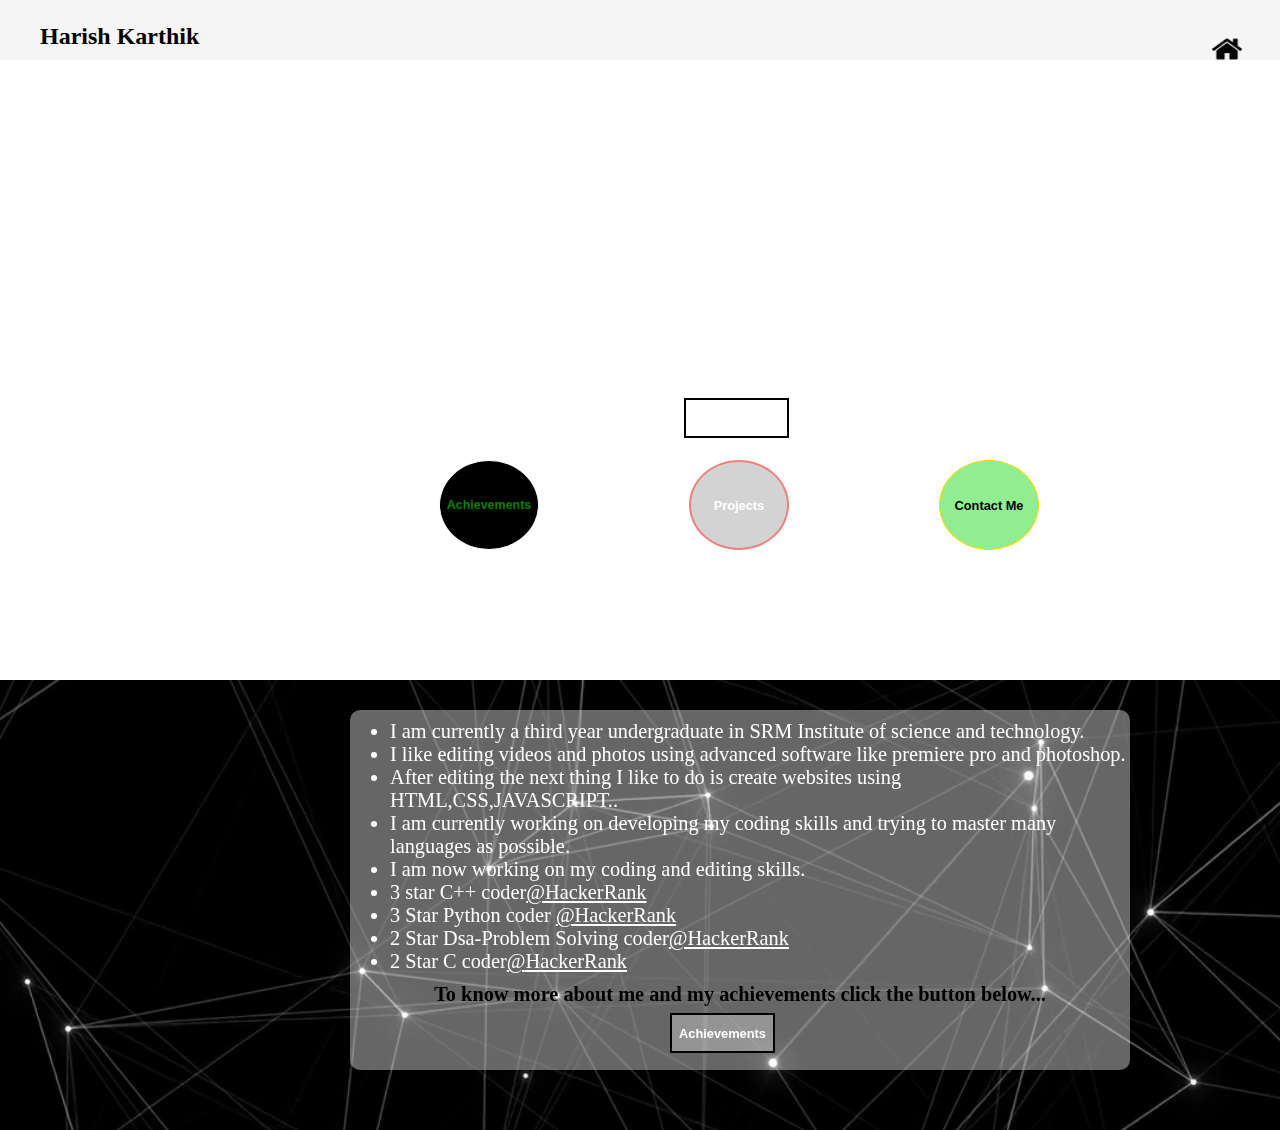
==== index.html @ d809f87f "Update and rename Index.html to index.html" ====
<!DOCTYPE html>
<html lang="en">
<head>
    <meta charset="UTF-8">
    <meta name="viewport" content="width=device-width, initial-scale=1.0">
    <title>Harish Karthik</title>
    <link rel="stylesheet" href="style.css">
    <link rel="stylesheet" href="https://cdnjs.cloudflare.com/ajax/libs/font-awesome/6.4.0/css/all.min.css" integrity="sha512-iecdLmaskl7CVkqkXNQ/ZH/XLlvWZOJyj7Yy7tcenmpD1ypASozpmT/E0iPtmFIB46ZmdtAc9eNBvH0H/ZpiBw==" crossorigin="anonymous" referrerpolicy="no-referrer" />
</head>
<body>
    <header>
        <div class="navbar">
            <div class="nav">
                <div class="navtitle">
                    <div class="navtext">
                        <a class="user" href="Index.html"><i class="fa-solid fa-user" style="color: #000000; margin-top: 25px; margin-left: 10px;"></i></a>
                        <p class="text">Harish Karthik</p>
                    </div>
                    <div class="icons">
                       <a href="Index.html"> <img class="icon" src="home.png" alt="home"></a>
                       <a href="achievments.html"><i class="fa-solid fa-file icon1" style="color: #000000;"></i></a>
                    </div>
                </div>
            </div>
        </div>
    </header>
    <div class="hero">
        <div class="background"> 
            <!-- <img class="img" src="galaxy.jpg" alt="">   -->
            <video class="img" src="hd1967.mov" autoplay loop muted></video>
            <div class="intro"><span>Hello</span></div>
            <div class="intro1">
                <span>A Bit About Me</span>
            </div>
            <div class="container">
                <p class="boxtxt">This is Harish Karthik, A thrid year student studying B-tech Computer Science with speacialization in Information Technology in SRM University.</p>
                    <a href="#hero2"><input class="introbut" type="button" value="More About Me"></a>
            </div>
            <div class="buttons">
                <a href="achievments.html"><input class="options options1" type="button" value="Achievements"></a>
                <a href=""><input class="options options2" type="button" value="Projects"></a>
                <a href=""><input class="options options3" type="button" value="Contact Me"></a>
        </div>
    </div>
</div>
<div class="partiton">
    <div class="vid">
      <!-- <img class="partvid" src="galaxy.jpg" alt=""> -->
      <video class="partvid" src="lake_-_91562 (1080p).mp4"autoplay loop muted></video>
    </div>
</div>
<div id="hero2" class="hero2">
    <div class="background1">
        <video class="img" src="black_-_13495 (720p).mp4" autoplay loop muted></video>
        <div class="containerhey">
            <ul class="about">
                <li>I am currently a third year undergraduate in SRM Institute of science and technology.</li>
                <li>I like editing videos and photos using advanced software like premiere pro and photoshop.</li>
                <li>After editing the next thing I like to do is create websites using HTML,CSS,JAVASCRIPT..</li>
                <li>I am currently working on developing my coding skills and trying to master many languages as possible.</li>
                <li> I am now working on my coding and editing skills.</li>
                <li>3 star C++ coder<a target="_blank" class="links" href="https://www.hackerrank.com/hc5076?hr_r=1">@HackerRank</a></li>
                <li>3 Star Python coder <a target="_blank"  class="links" href="https://www.hackerrank.com/hc5076?hr_r=1">@HackerRank</a></li>
                <li>2 Star Dsa-Problem Solving coder<a target="_blank"  class="links" href="https://www.hackerrank.com/hc5076?hr_r=1">@HackerRank</a></li>
                <li>2 Star C coder<a target="_blank"  class="links" href="https://www.hackerrank.com/hc5076?hr_r=1">@HackerRank</a></li>
            </ul>
            <p class="one">To know more about me and my achievements click the button below...</p>
            <a href="achievments.html"><input class="introbut1" type="button" value="Achievements"></a>
        </div>
    </div>

</div>
</body>
</html>
---- style.css ----
*
{
    box-sizing: border-box;
    margin: 0;
}
body
{
    overflow-x: hidden;
} 
.navbar
{
    width: 100%;
    height: 60px;
    display: flex;
    background-color: black;
}
.nav
{
    width: 100%;
    height: 60px;
    background-color: whitesmoke;
    
}
.navtitle
{
    width: 200px;
}
.navtext
{
    display: flex;
    font-weight: 700;
    font-size: 1.3rem;
   
}
/* .navtext:hover{
    color: white;
} */
.user
{
    color:black;
}
.user:hover{
    color: white;
}
.text{
   position: absolute;
   left: 40px;
   font-size: 1.5rem;
   font-weight: 700;
   margin-top: 23px;
   
    
}
.icon
{
   
    position: absolute;
    right: 3%;
    top: 4%;
    width: 30px;
    height: 26px;
}
.icon1
{
    position: absolute;
    right: 1%;
    top: 4.5%;
    font-size: 1.25rem;
}
.hero
{
    width: 1520px;
    height: 500px;
}
.hero2
{
    width: 1520px;
    height: 400px;
}
.achero
{
    width: 1520px;
    height: 300px;
}
.acbackground
{
    width: 1520px;
    height: 300px;
    overflow: hidden;
}
.background
{   width: 1520px;
    height: 500px;
    overflow: hidden;
    /* background-image: url(galaxy.jpg);
    border-radius: 5px;
    padding: 0;
    border: 0;
    overflow: hidden;
    object-fit: cover; */

}
.background1
{
    width: 1520px;
    height: 450px;
    overflow: hidden;
}
.partiton
{
    width: 1520px;
    height: 120px;
    overflow: hidden;
}
.anotherpart
{
    width: 1520px;
    height: 170px;
}
.anotherback
{   position: absolute;
    top: 2415px;
    width: 1520px;
    height: 170px;
    overflow: hidden;
}
.another
{
    width: 1520px;
    height: 170px;
    object-fit: cover;
}
.vid
{
    width: 1520px;
    height: 120px;
    overflow: hidden;
}
.partvid
{
    width: 1520px;
    height: 120px;
    top: 0;
    padding: 0;
    border: 0;
    overflow: hidden;
    object-fit: cover;
}
.img
{   
    width: 1520px;
    height: 500px;
    top: 0;
    padding: 0;
    border: 0;
    margin-right: 30px;
    overflow: hidden;
    object-fit: cover;
    user-select: all;
    
}
.acimg
{   overflow: hidden;
    width: 1520px;
    height: 300px;
    padding: 0;
    border: 0;
    object-fit: cover;
}
.intro
{
    position: absolute;
    top: 140px;
    left: 624px;
    align-items: center;
    justify-content: center;
    font-size: 6.5rem;
    font-weight: 700;
    color: white;
}
.acintro
{
    position: absolute;
    top: 180px;
    left: 549px;
    align-items: center;
    justify-content: center;
    font-size: 3rem;
    font-family: Cambria, Cochin, Georgia, Times, 'Times New Roman', serif;
    font-weight: 700;
    color: white;
}
.intro1

{
    position: absolute;
    top: 250px;
    left: 603px;
    align-items: center;
    justify-content: center;
    font-size: 2.6rem;
    font-weight: 700;
    color: white;

}
.acintro1
{
    position: absolute;
    top: 250px;
    left: 450px;
    align-items: center;
    justify-content: center;
    font-size: 1.5rem;
    font-weight: 700;
    color: white;
}
.container
{
    background-color: rgba(255, 255, 255, 0.4);
    border-radius: 10px;
    width: 380px;
    height: 150px;
    position: absolute;
    top: 300px;
    left:555px ;
}
.containerhey
{
    background-color: rgba(255, 255, 255, 0.4);
    border-radius: 10px;
    width: 780px;
    height: 360px;
    position: absolute;
    top: 710px;
    left:350px ;
}
.boxtxt
{
    color: white;
    text-align: center;
    font-size: 1.2rem;
    font-weight: 700;
    font-family:Cambria, Cochin, Georgia, Times, 'Times New Roman', serif

}
.introbut
{
    background-color: rgba(255, 255, 255, 0.3);
    border: 2px solid black;
    color: white;
    font-weight: 700;
    width: 105px;
    height: 40px;
    margin-top: 10px;
    margin-left: 129px;
    font-size: 0.8rem;
     transition: 450ms;
     
}
.introbut1
{
    background-color: rgba(255, 255, 255, 0.3);
    border: 2px solid black;
    color: white;
    font-weight: 700;
    width: 105px;
    height: 40px;
    margin-top: 7px;
    margin-left: 320px;
    font-size: 0.8rem;
     transition: 450ms; 
}
.introbut:hover{
    background-color: rgba(0, 0, 0, 0.5);
    transform: scale(1.08);
    border: 2px solid white;
  
}
.introbut1:hover{
    background-color: rgba(0, 0, 0, 0.5);
    transform: scale(1.08);
    border: 2px solid white;
}
.about
{
    padding-top: 10px;
    font-size: 1.27rem;
    color: white;
}
.buttons
{
    position: absolute;
    top: 460px;
    left: 439px;
    display: flex;
    gap: 50%;

}
.options
{
    border-radius: 50%;
    width: 100px;
    height: 90px;
    
}
.options1
{
    background-color: black;
    color: green;
    font-weight: 700;
    font-size: 0.78rem;
    border: 1px solid white;
    transition: 450ms;

}
.options2
{
    background-color: lightgray;
    color: white;
    font-weight: 700;
    font-size: 0.8rem;
    border: 2px solid lightcoral;
    transition: 450ms;
}
.options3
{   background-color:lightgreen;
    color: black;
    font-weight: 700;
    font-size: 0.8rem;
    border: 1px solid gold;
    transition: 450ms;

}
.options1:hover{
    background-color: lightgray;
    color: white;
    border: 2px solid black;
}
.options2:hover{
    background-color: lightcoral;
    color: white;
    border: 2px solid white;
}
.options3:hover{
    background-color: pink;
    color: white;
    border: 2px solid white;
}
.links
{
    color: white;
}
.links:hover{
    color: black;
    text-decoration: none;
}
.one{
    margin-top: 10px;
    color: black;
    font-size: 1.27rem;
    font-weight: 700;
    text-align: center;
}
.box
{
    position: absolute;
    background-color: black;
    border: 1px solid white;
    width: 1200px;
    height: 2110px;
    top: 300px;
    left: 10%;
    
}
.certi1
{
    width: 400px;
    height: 300px;
}
.certi2
{
    width: 400px;
    height: 300px;
}
.certi3
{
    position: absolute;
    left: 720px;
    top: 400px;
    width: 400px;
    height: 300px;
}
.certi
{   position: absolute;
    left: 80px;
    top: 40px;
    width: 400px;
    height: 300px;
}
.certitext
{
    position: absolute;
    color: white;
    left: 585px;
    top: 150px;
    font-size: 3.2rem;
    font-weight: 700;
    font-family: Cambria, Cochin, Georgia, Times, 'Times New Roman', serif;
}
.certitext2
{
    position: absolute;
    color: white;
    left: 540px;
    top: 895px;
    font-size: 3.2rem;
    font-weight: 700;
    font-family: Cambria, Cochin, Georgia, Times, 'Times New Roman', serif;
}
.certi4
{
    width: 400px;
    height: 300px;
}
.certi8
{
    width: 400px;
    height: 300px;
}
.certi9
{
    position: absolute;
    left: 80px;
    top: 1460px;
    width: 400px;
    height: 300px;
}
.certi6
{
    width: 400px;
    height: 300px;
}
.certi5
{
    position: absolute;
    left: 80px;
    top: 760px;
    width: 400px;
    height: 300px;
}
.certi7
{
    position: absolute;
    left: 720px;
    top: 1100px;
    width: 400px;
    height: 300px;
}
.certitext3
{
    position: absolute;
    color: white;
    left: 90px;
    top: 1240px;
    font-size: 3.2rem;
    font-weight: 700;
    font-family: Cambria, Cochin, Georgia, Times, 'Times New Roman', serif;
}


.certitext1
{
    position: absolute;
    color: white;
    left: 50px;
    top: 530px;
    font-size: 3.2rem;
    font-weight: 700;
    font-family: Cambria, Cochin, Georgia, Times, 'Times New Roman', serif;
}
.certitext4
{
    position: absolute;
    color: white;
    left: 615px;
    top: 1595px;
    font-size: 3.2rem;
    font-weight: 700;
    font-family: Cambria, Cochin, Georgia, Times, 'Times New Roman', serif;
}
.certi10
{
    width: 400px;
    height: 300px;
}
.certi11
{
    position: absolute;
    left: 720px;
    top: 1800px;
    width: 400px;
    height: 300px;
}
.certitext5
{
    position: absolute;
    color: white;
    left: 50px;
    top: 1940px;
    font-size: 2.5rem;
    font-weight: 700;
    font-family: Cambria, Cochin, Georgia, Times, 'Times New Roman', serif;
}
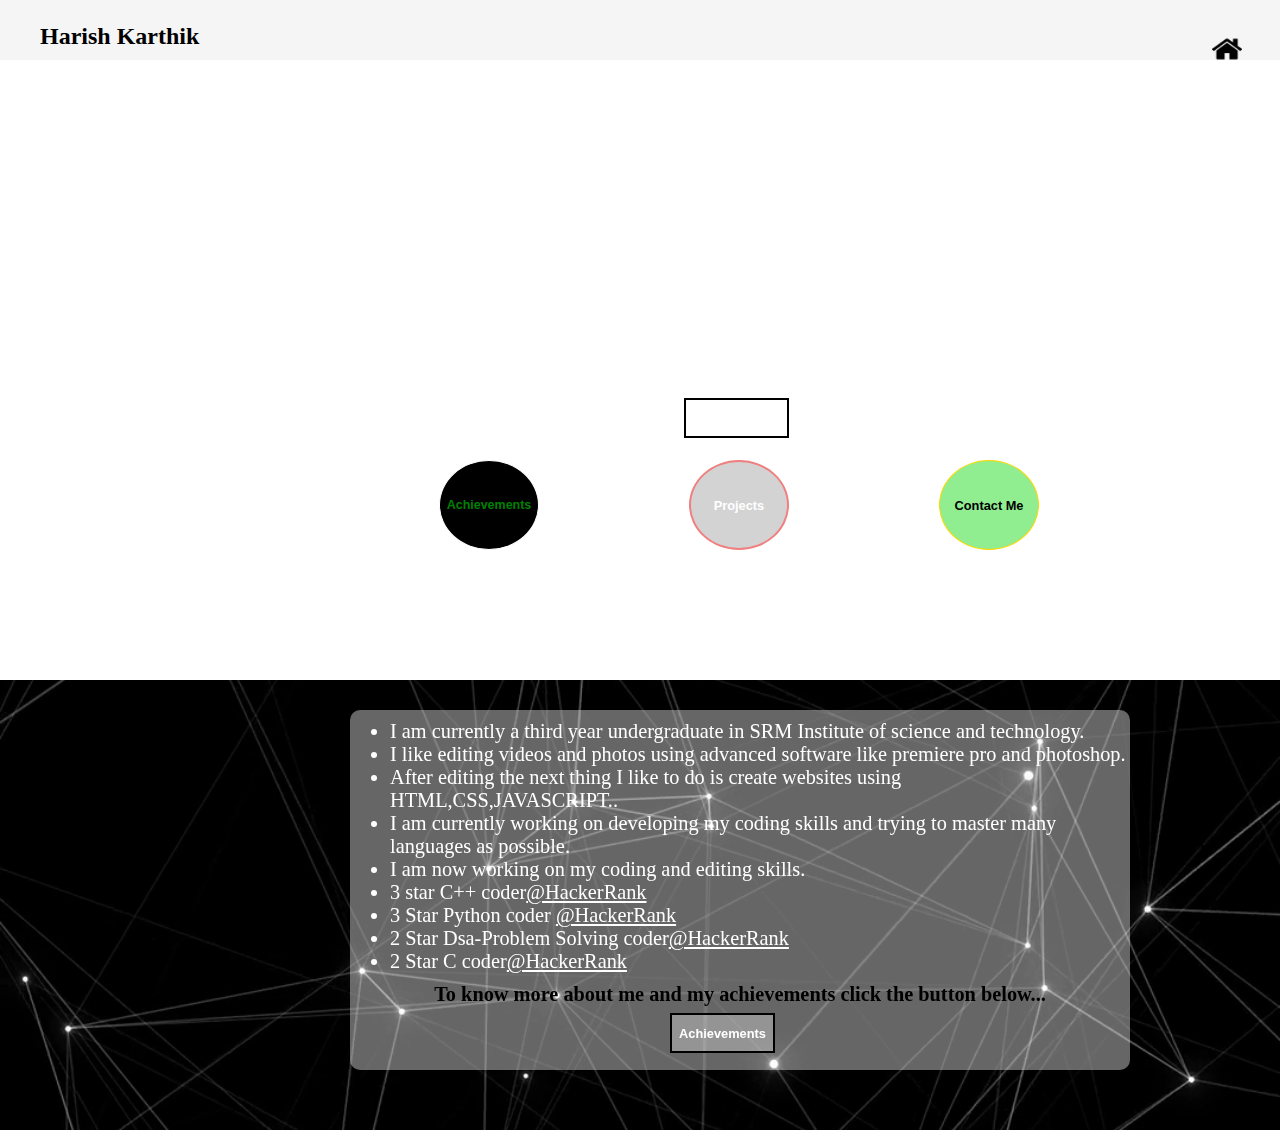
==== commit 1c16437c: "Update index.html" ====
--- a/index.html
+++ b/index.html
@@ -13,11 +13,11 @@
             <div class="nav">
                 <div class="navtitle">
                     <div class="navtext">
-                        <a class="user" href="Index.html"><i class="fa-solid fa-user" style="color: #000000; margin-top: 25px; margin-left: 10px;"></i></a>
+                        <a class="user" href="index.html"><i class="fa-solid fa-user" style="color: #000000; margin-top: 25px; margin-left: 10px;"></i></a>
                         <p class="text">Harish Karthik</p>
                     </div>
                     <div class="icons">
-                       <a href="Index.html"> <img class="icon" src="home.png" alt="home"></a>
+                       <a href="index.html"> <img class="icon" src="home.png" alt="home"></a>
                        <a href="achievments.html"><i class="fa-solid fa-file icon1" style="color: #000000;"></i></a>
                     </div>
                 </div>
